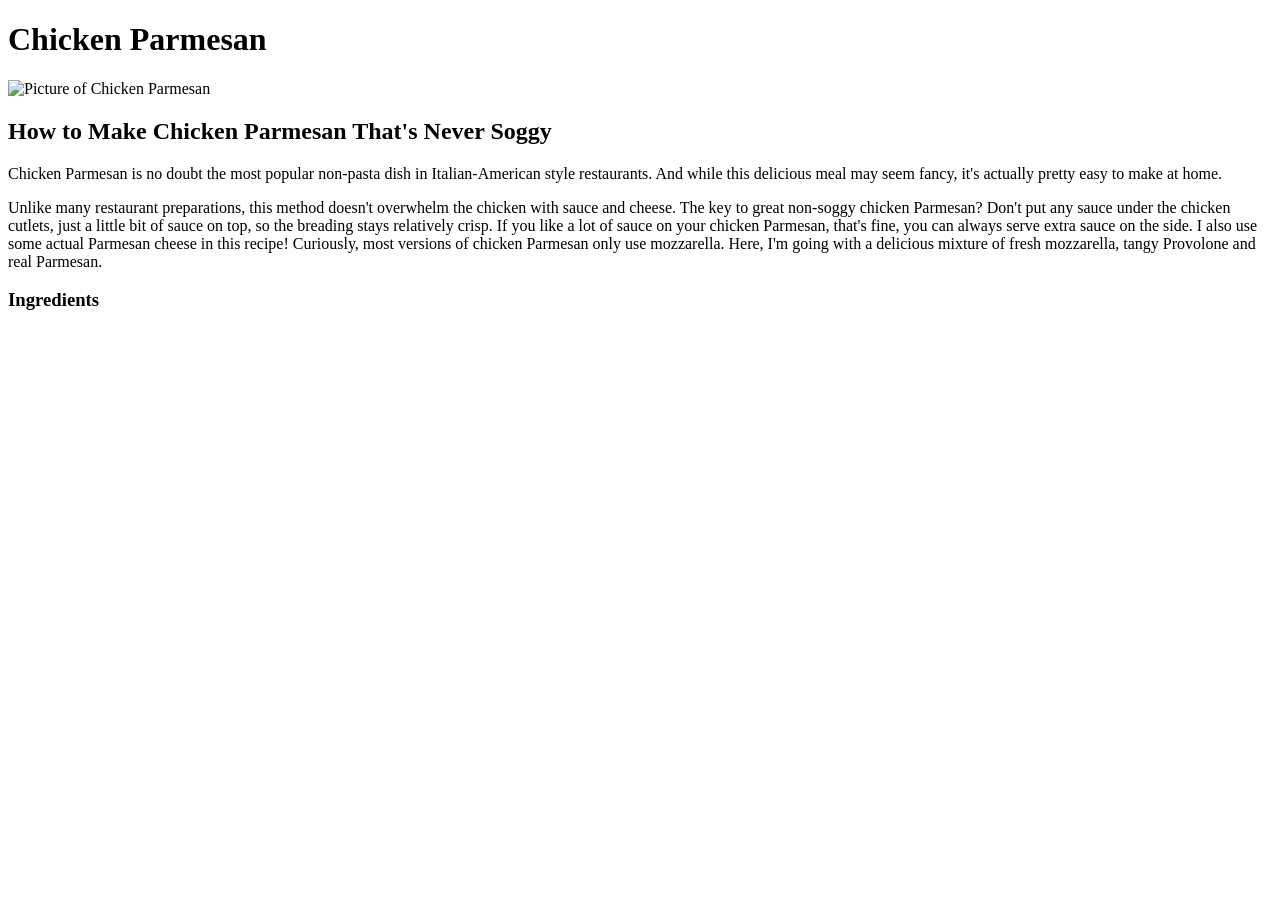
==== recipes/chickenParmesan.html @ 21765293 "Added image and description to Chicken page" ====
<!DOCTYPE html>
<html lang="en">
  <head>
    <meta charset="UTF-8" />
    <meta http-equiv="X-UA-Compatible" content="IE=edge" />
    <meta name="viewport" content="width=device-width, initial-scale=1.0" />
    <title>Chicken Parmesan</title>
  </head>
  <body>
    <h1>Chicken Parmesan</h1>
    <img src="../images/chickenparm.jpg" alt="Picture of Chicken Parmesan" />
    <h2>How to Make Chicken Parmesan That's Never Soggy</h2>
    <p>
      Chicken Parmesan is no doubt the most popular non-pasta dish in
      Italian-American style restaurants. And while this delicious meal may seem
      fancy, it's actually pretty easy to make at home.
    </p>
    <p>
      Unlike many restaurant preparations, this method doesn't overwhelm the
      chicken with sauce and cheese. The key to great non-soggy chicken
      Parmesan? Don't put any sauce under the chicken cutlets, just a little bit
      of sauce on top, so the breading stays relatively crisp. If you like a lot
      of sauce on your chicken Parmesan, that's fine, you can always serve extra
      sauce on the side. I also use some actual Parmesan cheese in this recipe!
      Curiously, most versions of chicken Parmesan only use mozzarella. Here,
      I'm going with a delicious mixture of fresh mozzarella, tangy Provolone
      and real Parmesan.
    </p>
    <h3>Ingredients</h3>
  </body>
</html>
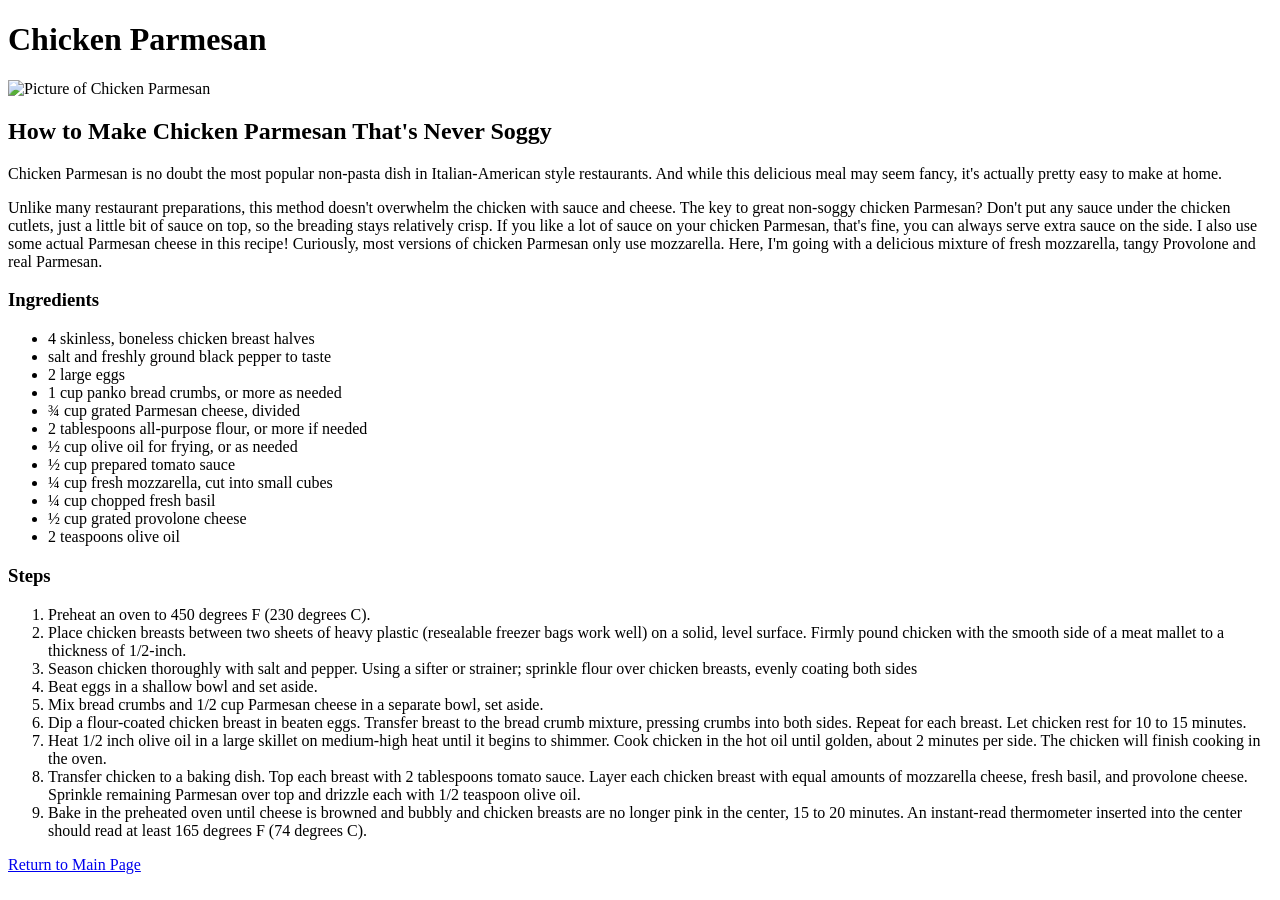
==== commit fc4f43b2: "Added ingredients and steps" ====
--- a/recipes/chickenParmesan.html
+++ b/recipes/chickenParmesan.html
@@ -27,5 +27,60 @@
       and real Parmesan.
     </p>
     <h3>Ingredients</h3>
+    <ul>
+      <li>4 skinless, boneless chicken breast halves</li>
+      <li>salt and freshly ground black pepper to taste</li>
+      <li>2 large eggs</li>
+      <li>1 cup panko bread crumbs, or more as needed</li>
+      <li>¾ cup grated Parmesan cheese, divided</li>
+      <li>2 tablespoons all-purpose flour, or more if needed</li>
+      <li>½ cup olive oil for frying, or as needed</li>
+      <li>½ cup prepared tomato sauce</li>
+      <li>¼ cup fresh mozzarella, cut into small cubes</li>
+      <li>¼ cup chopped fresh basil</li>
+      <li>½ cup grated provolone cheese</li>
+      <li>2 teaspoons olive oil</li>
+    </ul>
+    <h3>Steps</h3>
+    <ol>
+      <li>Preheat an oven to 450 degrees F (230 degrees C).</li>
+      <li>
+        Place chicken breasts between two sheets of heavy plastic (resealable
+        freezer bags work well) on a solid, level surface. Firmly pound chicken
+        with the smooth side of a meat mallet to a thickness of 1/2-inch.
+      </li>
+      <li>
+        Season chicken thoroughly with salt and pepper. Using a sifter or
+        strainer; sprinkle flour over chicken breasts, evenly coating both sides
+      </li>
+      <li>Beat eggs in a shallow bowl and set aside.</li>
+      <li>
+        Mix bread crumbs and 1/2 cup Parmesan cheese in a separate bowl, set
+        aside.
+      </li>
+      <li>
+        Dip a flour-coated chicken breast in beaten eggs. Transfer breast to the
+        bread crumb mixture, pressing crumbs into both sides. Repeat for each
+        breast. Let chicken rest for 10 to 15 minutes.
+      </li>
+      <li>
+        Heat 1/2 inch olive oil in a large skillet on medium-high heat until it
+        begins to shimmer. Cook chicken in the hot oil until golden, about 2
+        minutes per side. The chicken will finish cooking in the oven.
+      </li>
+      <li>
+        Transfer chicken to a baking dish. Top each breast with 2 tablespoons
+        tomato sauce. Layer each chicken breast with equal amounts of mozzarella
+        cheese, fresh basil, and provolone cheese. Sprinkle remaining Parmesan
+        over top and drizzle each with 1/2 teaspoon olive oil.
+      </li>
+      <li>
+        Bake in the preheated oven until cheese is browned and bubbly and
+        chicken breasts are no longer pink in the center, 15 to 20 minutes. An
+        instant-read thermometer inserted into the center should read at least
+        165 degrees F (74 degrees C).
+      </li>
+    </ol>
+    <a href="../index.html">Return to Main Page</a>
   </body>
 </html>
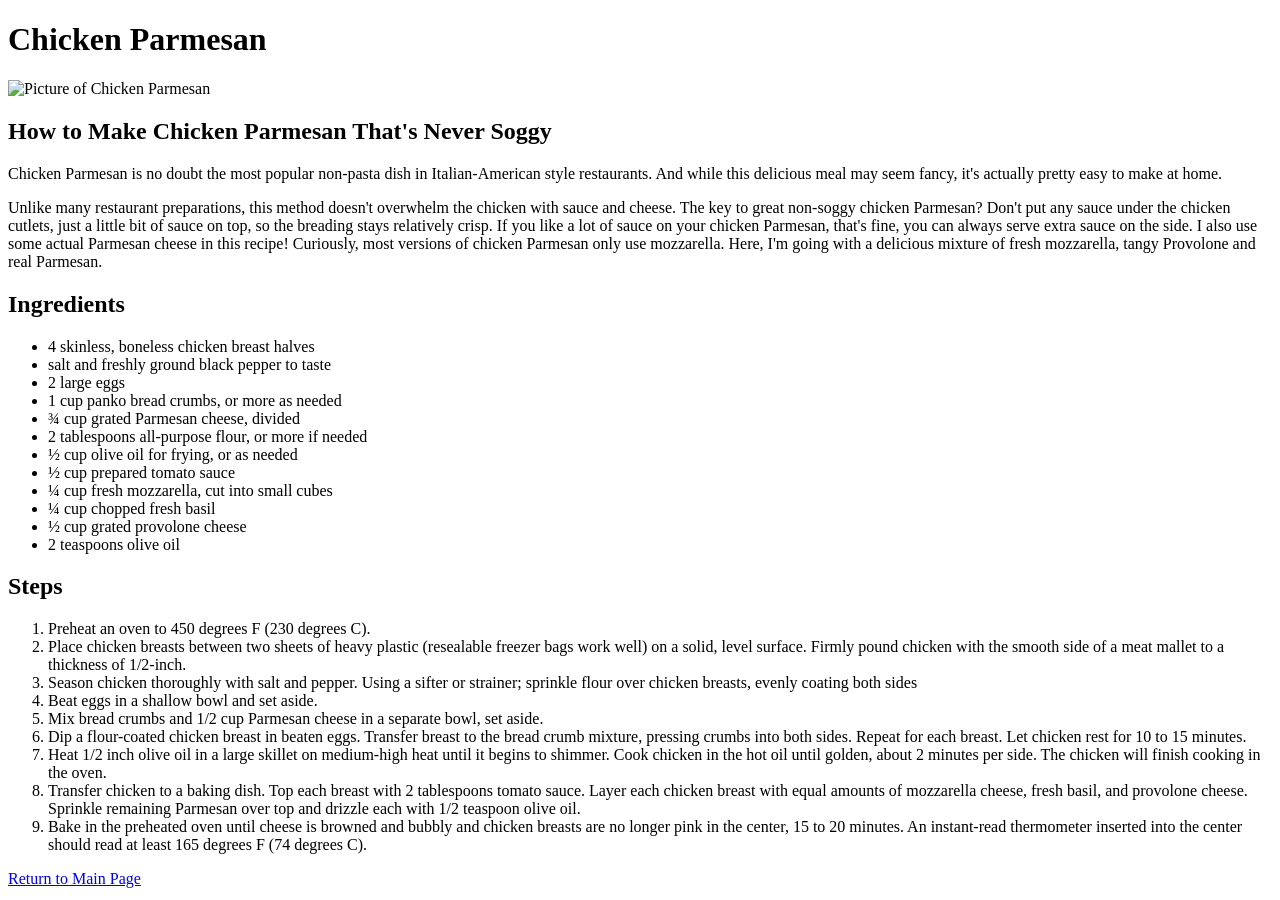
==== commit 9db2bfb6: "Added new images + edited chickParmesan and added description to macandcheese.html git log" ====
--- a/recipes/chickenParmesan.html
+++ b/recipes/chickenParmesan.html
@@ -26,7 +26,7 @@
       I'm going with a delicious mixture of fresh mozzarella, tangy Provolone
       and real Parmesan.
     </p>
-    <h3>Ingredients</h3>
+    <h2>Ingredients</h2>
     <ul>
       <li>4 skinless, boneless chicken breast halves</li>
       <li>salt and freshly ground black pepper to taste</li>
@@ -41,7 +41,7 @@
       <li>½ cup grated provolone cheese</li>
       <li>2 teaspoons olive oil</li>
     </ul>
-    <h3>Steps</h3>
+    <h2>Steps</h2>
     <ol>
       <li>Preheat an oven to 450 degrees F (230 degrees C).</li>
       <li>
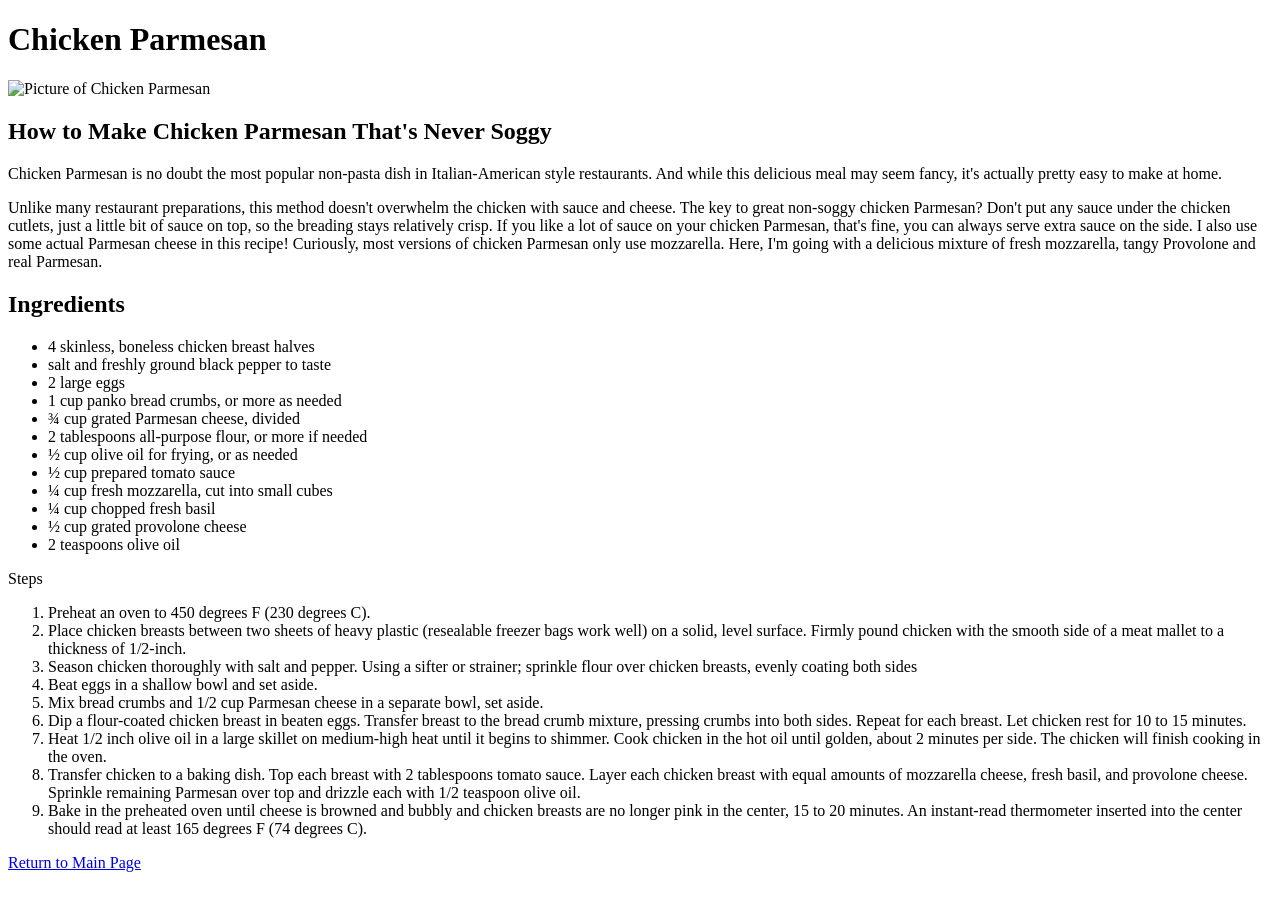
==== commit ba6334dd: "Changed h3 to h2" ====
--- a/recipes/chickenParmesan.html
+++ b/recipes/chickenParmesan.html
@@ -41,7 +41,7 @@
       <li>½ cup grated provolone cheese</li>
       <li>2 teaspoons olive oil</li>
     </ul>
-    <h2>Steps</h2>
+    <h2eidted>Steps</h2eidted>
     <ol>
       <li>Preheat an oven to 450 degrees F (230 degrees C).</li>
       <li>
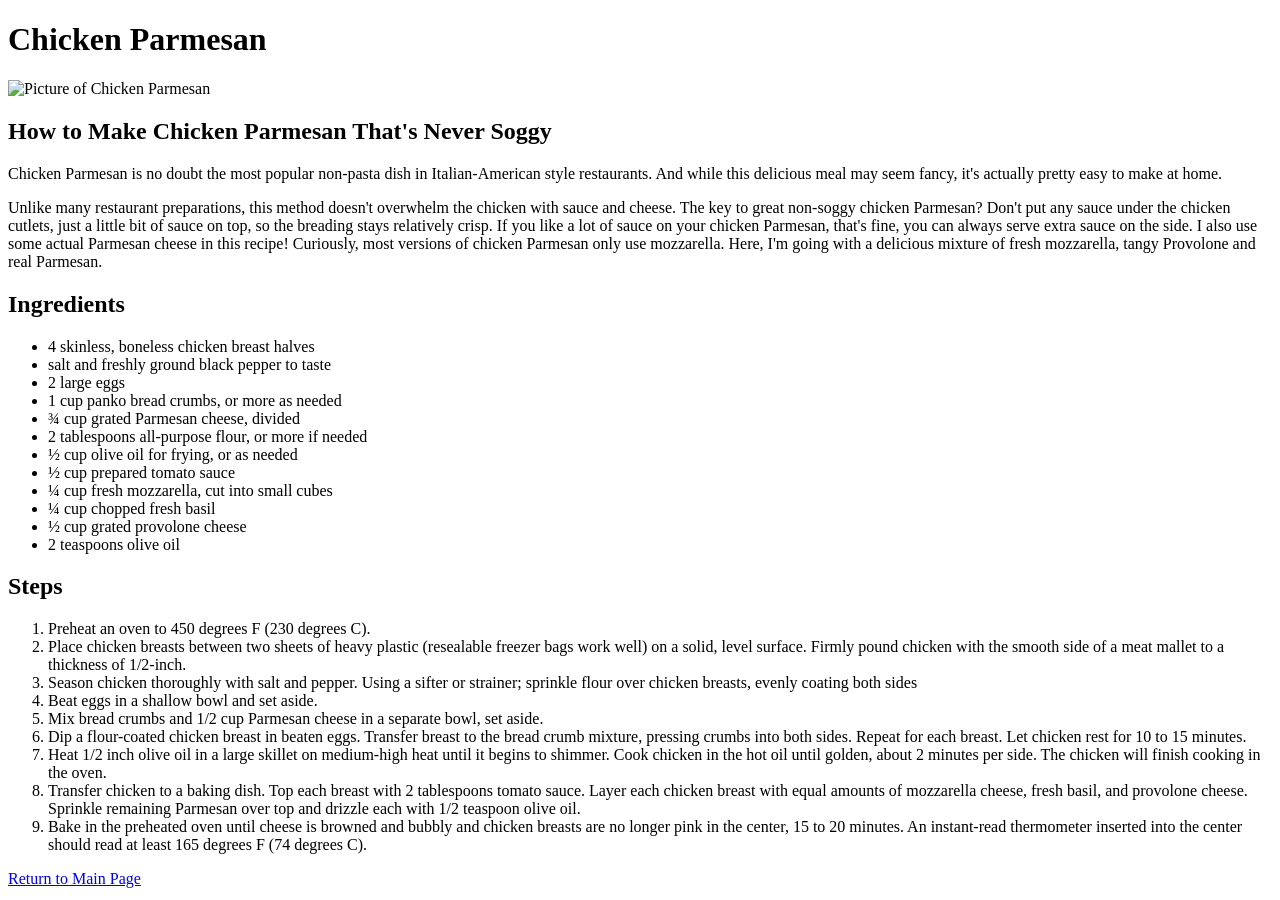
==== commit 53b1558b: "Added ingredients and steps to macandcheese.html" ====
--- a/recipes/chickenParmesan.html
+++ b/recipes/chickenParmesan.html
@@ -41,7 +41,7 @@
       <li>½ cup grated provolone cheese</li>
       <li>2 teaspoons olive oil</li>
     </ul>
-    <h2eidted>Steps</h2eidted>
+    <h2>Steps</h2>
     <ol>
       <li>Preheat an oven to 450 degrees F (230 degrees C).</li>
       <li>
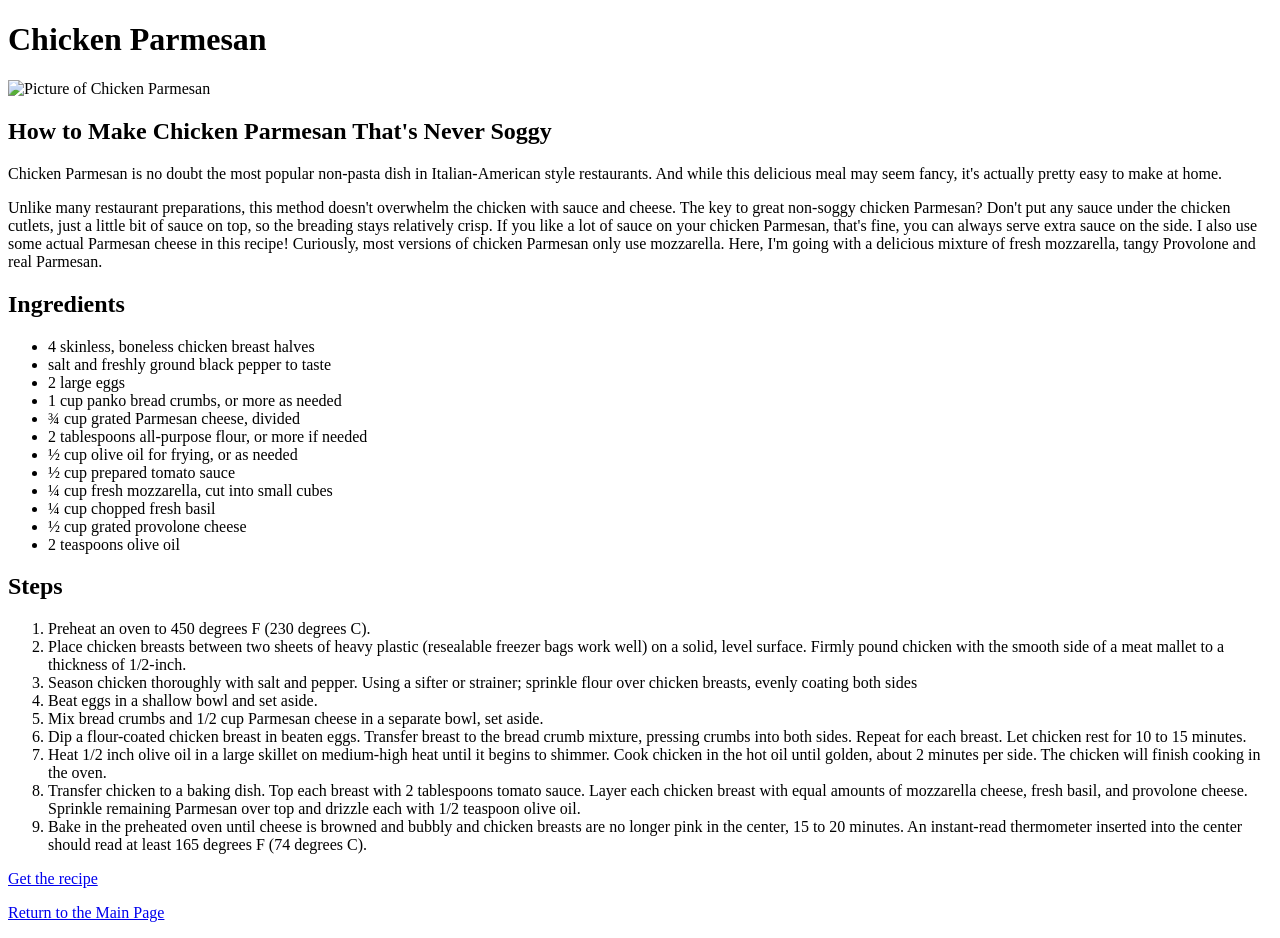
==== commit 241f2e7c: "Added link to recipe and home page" ====
--- a/recipes/chickenParmesan.html
+++ b/recipes/chickenParmesan.html
@@ -81,6 +81,11 @@
         165 degrees F (74 degrees C).
       </li>
     </ol>
-    <a href="../index.html">Return to Main Page</a>
+    <p>
+      <a href="https://www.allrecipes.com/recipe/223042/chicken-parmesan/"
+        >Get the recipe</a
+      >
+    </p>
+    <p><a href="../index.html">Return to the Main Page</a></p>
   </body>
 </html>
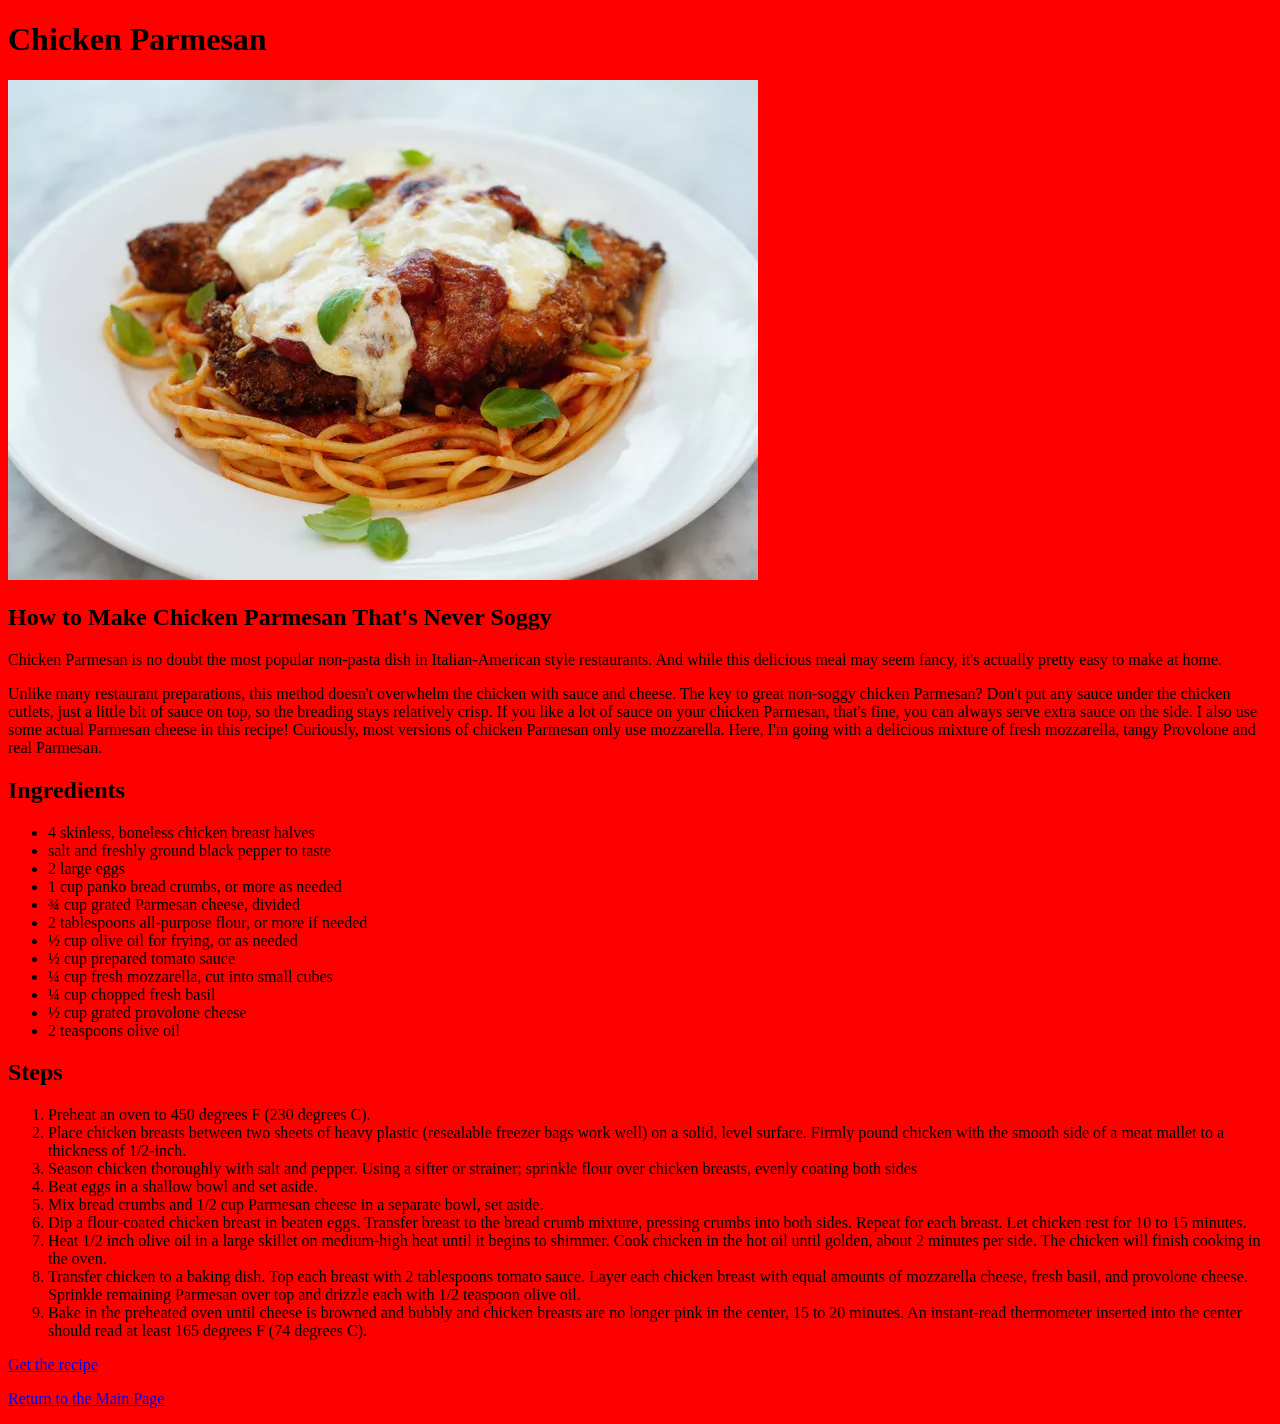
==== commit fd799273: "Added a stylesheet" ====
--- a/recipes/chickenParmesan.html
+++ b/recipes/chickenParmesan.html
@@ -5,6 +5,7 @@
     <meta http-equiv="X-UA-Compatible" content="IE=edge" />
     <meta name="viewport" content="width=device-width, initial-scale=1.0" />
     <title>Chicken Parmesan</title>
+    <link rel="stylesheet" href="../styles/styles.css" />
   </head>
   <body>
     <h1>Chicken Parmesan</h1>
--- a/styles/styles.css
+++ b/styles/styles.css
@@ -0,0 +1,3 @@
+body {
+  background-color: red;
+}
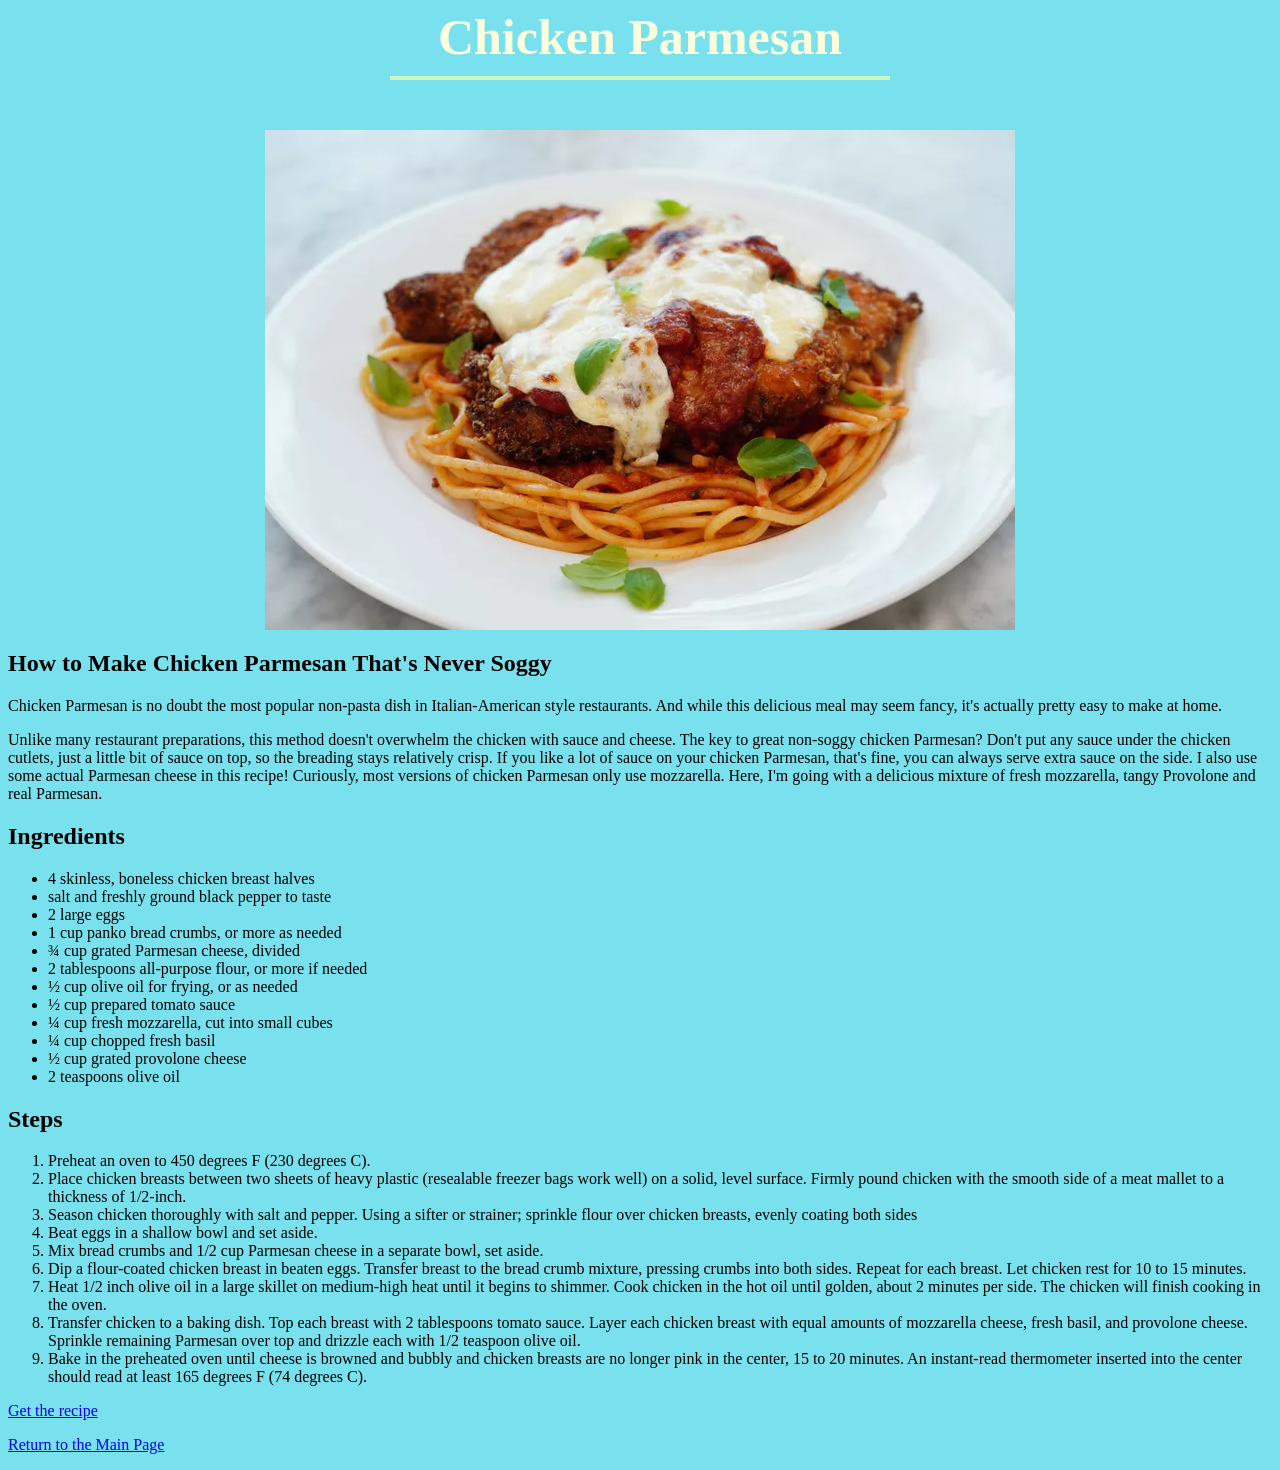
==== commit 6eaa5aae: "Styled the title and image" ====
--- a/recipes/chickenParmesan.html
+++ b/recipes/chickenParmesan.html
@@ -8,7 +8,7 @@
     <link rel="stylesheet" href="../styles/styles.css" />
   </head>
   <body>
-    <h1>Chicken Parmesan</h1>
+    <h1 class="title">Chicken Parmesan</h1>
     <img src="../images/chickenparm.jpg" alt="Picture of Chicken Parmesan" />
     <h2>How to Make Chicken Parmesan That's Never Soggy</h2>
     <p>
--- a/styles/styles.css
+++ b/styles/styles.css
@@ -1,3 +1,18 @@
 body {
-  background-color: red;
+  background-color: #79e0ee;
 }
+
+.title {
+  color: #fbffdc;
+  font-size: 50px;
+  text-align: center;
+  border-bottom: 4px solid #d0f5be;
+  width: 500px;
+  padding-bottom: 10px;
+  margin: 0 auto 50px;
+}
+
+img {
+  display: block;
+  margin: 0 auto;
+}
